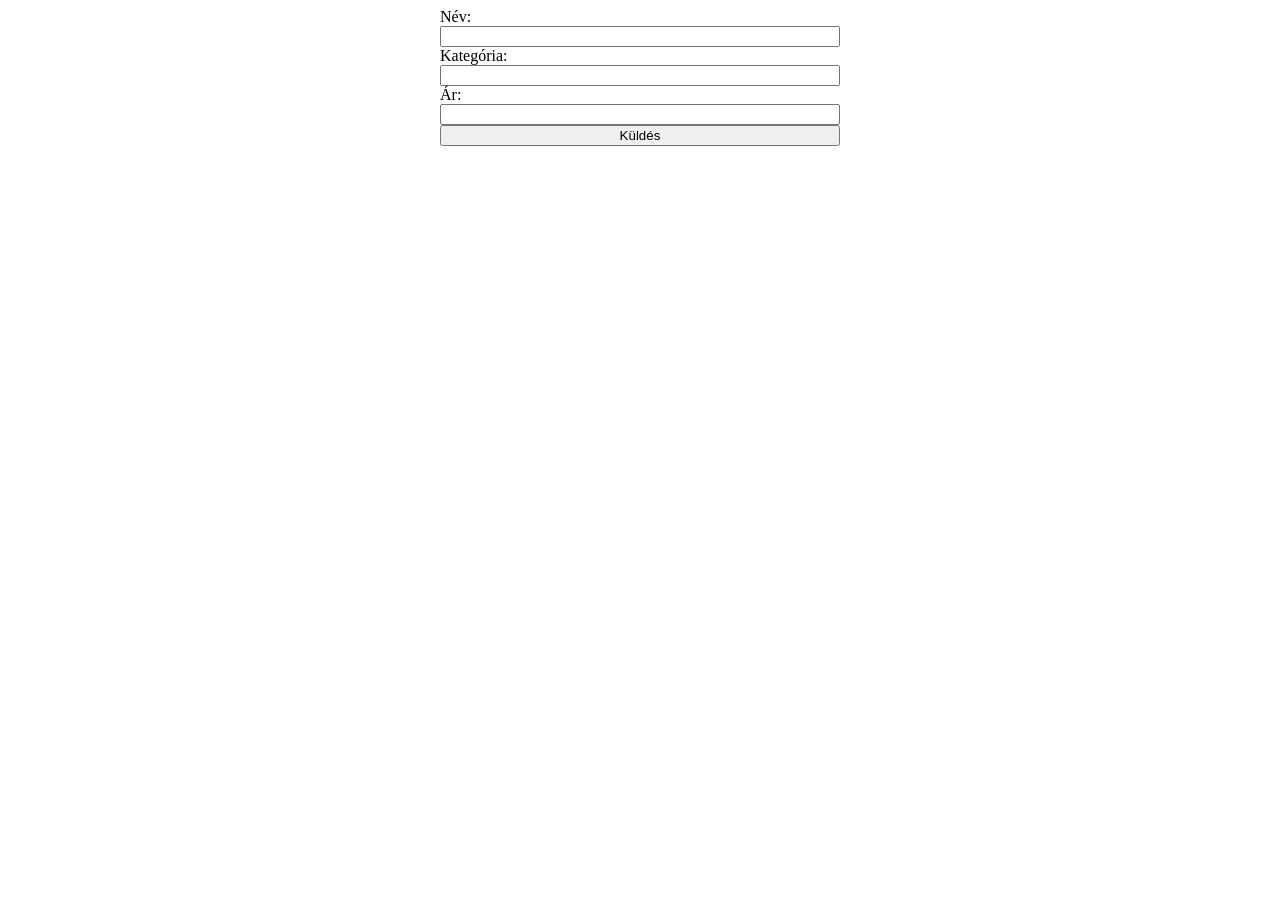
==== frontend/index.html @ 33f683f5 "11-03 órai munka" ====
<!DOCTYPE html>
<html lang="en">
<head>
    <meta charset="UTF-8">
    <meta http-equiv="X-UA-Compatible" content="IE=edge">
    <meta name="viewport" content="width=device-width, initial-scale=1.0">
    <link rel="stylesheet" href="public/style.css">
    <script src="public/script.js" defer></script>
    <title>Document</title>
</head>
<body>
    <div id="root">
        <form id="add-category" action="https://www.mavcsoport.hu/">
            <label for="name">Név:</label>
            <input type="text" name="name" id="name">
            <label for="category">Kategória:</label>
            <input type="text" name="category" id="category">
            <label for="price">Ár:</label>
            <input type="text" name="price" id="price">
            <input type="submit" value="Küldés"/>
        </form>
        <p id="success-text"></p>
    </div>
    
</body>
</html>
---- frontend/public/style.css ----
form{
    display: flex;
    flex-direction: column;
    width: 400px;
    margin: 0 auto;
}

input{
    
}
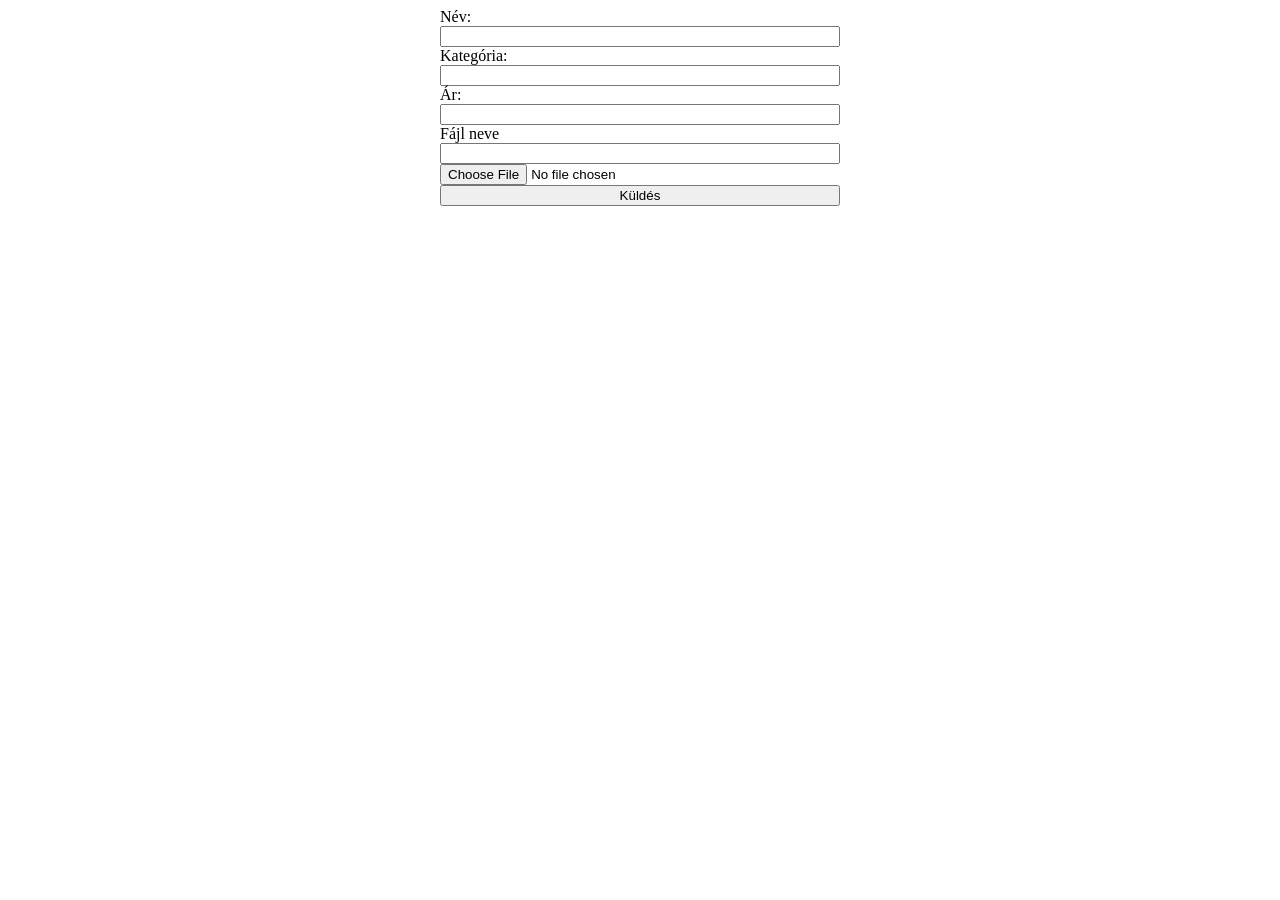
==== commit fd9affa9: "11-03 órai munka folytatása" ====
--- a/frontend/index.html
+++ b/frontend/index.html
@@ -17,6 +17,11 @@
             <input type="text" name="category" id="category">
             <label for="price">Ár:</label>
             <input type="text" name="price" id="price">
+            
+            <label for="file-name">Fájl neve</label>
+            <input type="file-name" name="file-name" id="file-name">
+
+            <input type="file" name="file" id="file">
             <input type="submit" value="Küldés"/>
         </form>
         <p id="success-text"></p>
